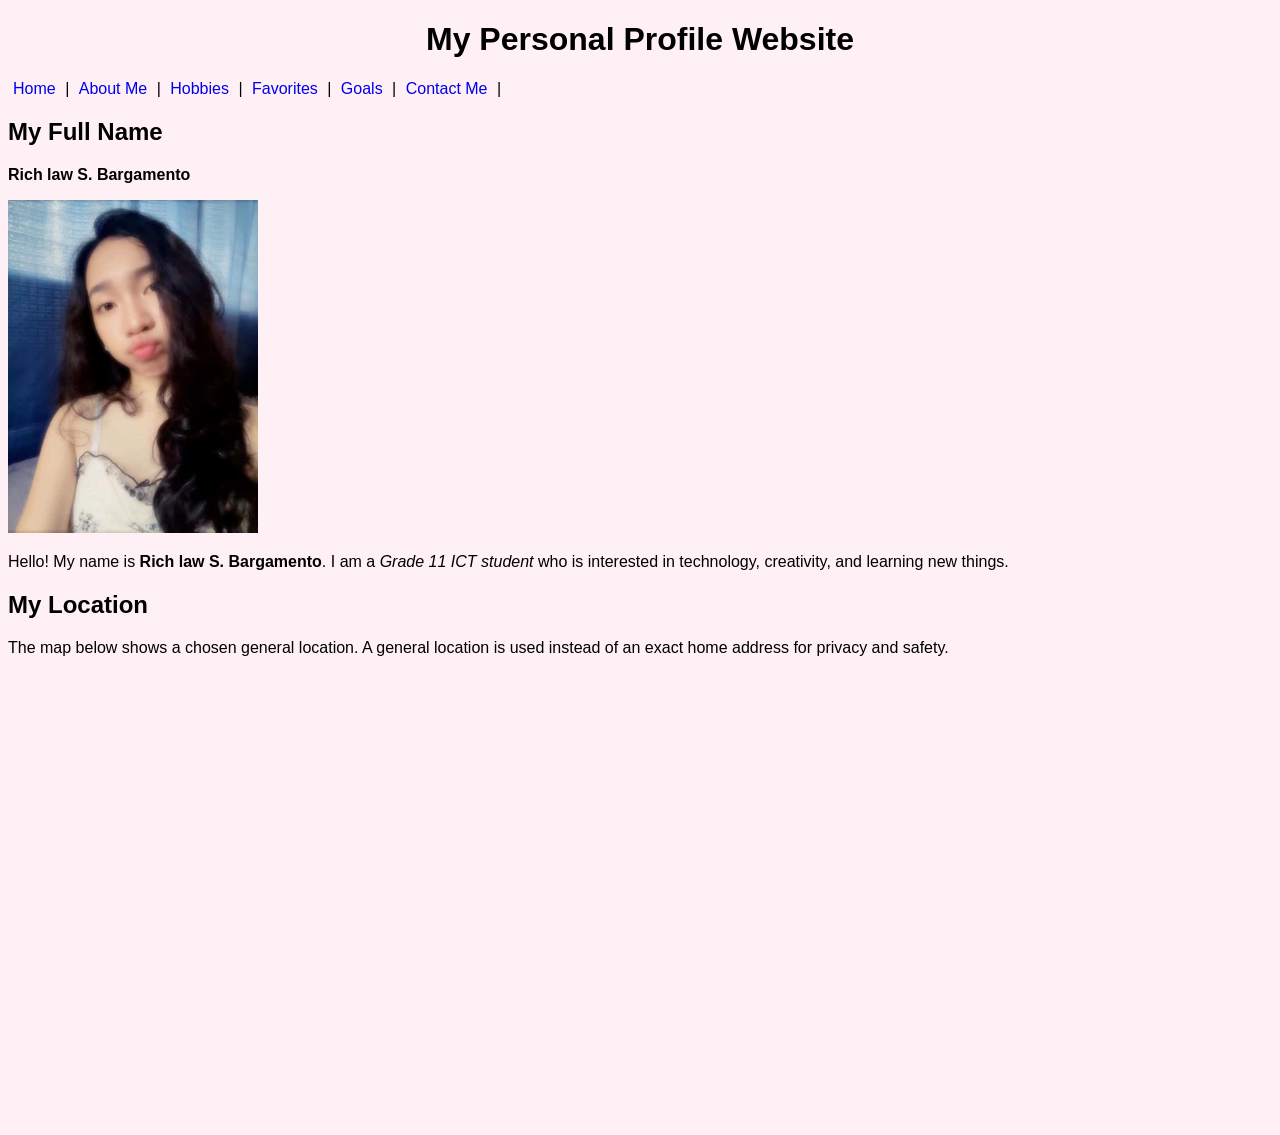
==== index.html @ c37e1e08 "Update navigation links with new class names" ====
<!DOCTYPE html>
<html>
<head>
    <title>My Personal Profile - Home</title>
<link rel="stylesheet" href="style.css">
</head>
<body>
    <h1>My Personal Profile Website</h1>
<nav>
    <a class="nav-link" href="index.html">Home</a> |
    <a class="nav-link" href="about.html">About Me</a> |
    <a class="nav-link" href="hobbies.html">Hobbies</a> |
    <a class="nav-link" href="favorites.html">Favorites</a> |
    <a class="nav-link" href="goals.html">Goals</a> |
    <a class="nav-link" href="contact.html">Contact Me</a> |
</nav>
    <h2>My Full Name</h2>

    <p><b>Rich law S. Bargamento</b></p>

    </p>

<img src="image.jfif" alt="My Profile Picture" width="250">

    <p>
        Hello! My name is <b>Rich law S. Bargamento</b>.

        I am a <i>Grade 11 ICT student</i> who is interested

        in technology, creativity, and learning new things.

    </p>

    <h2>My Location</h2>

    <p>

        The map below shows a chosen general location.

        A general location is used instead of an exact

        home address for privacy and safety.

    </p>

    <iframe src="https://www.google.com/maps/embed?pb=!1m18!1m12!1m3!1d1765.6856186478385!2d123.95955436766987!3d10.273390772054604!2m3!1f0!2f0!3f0!3m2!1i1024!2i768!4f13.1!3m3!1m2!1s0x33a99b1432ca0901%3A0x751593c482afbc85!2sBF%20BELLAVILLE%20SUDTUNGGAN!5e0!3m2!1sen!2sph!4v1786334425059!5m2!1sen!2sph" width="600" height="450" style="border:0;" allowfullscreen="" loading="lazy" referrerpolicy="strict-origin-when-cross-origin"></iframe>
   
</body>

</html>
---- style.css ----
body {font-family: Arial, sans-serif;
    background-color: #fff0f5;}
h1 {text-align: center;}
.nav-link {text-decoration: none; margin: 5px;}
.section {padding: 20px;}
.btn {padding: 10px 20px; border-radius: 8px;}
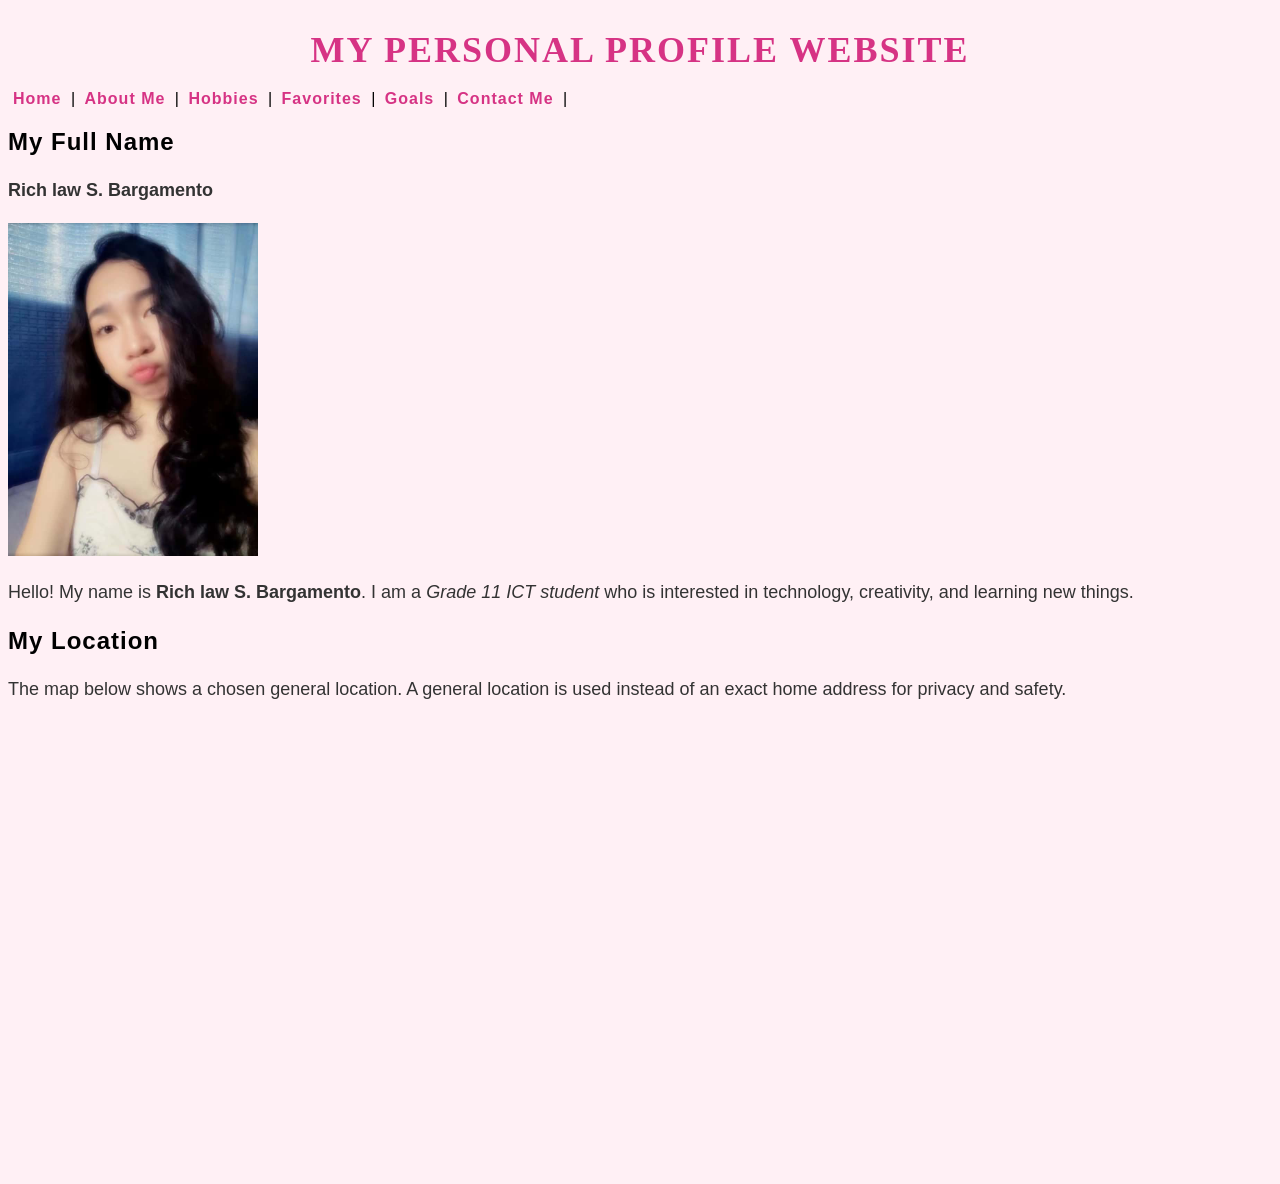
==== commit 7944c474: "Update index.html" ====
--- a/index.html
+++ b/index.html
@@ -20,7 +20,7 @@
 
     </p>
 
-<img src="image.jfif" alt="My Profile Picture" width="250">
+<img src="image.jfif" class="profile-img" alt="My Profile Picture" width="250">
 
     <p>
         Hello! My name is <b>Rich law S. Bargamento</b>.
--- a/style.css
+++ b/style.css
@@ -1,6 +1,56 @@
 body {font-family: Arial, sans-serif;
     background-color: #fff0f5;}
 h1 {text-align: center;}
-.nav-link {text-decoration: none; margin: 5px;}
-.section {padding: 20px;}
+.nav-link {text-decoration: none; margin: 5px; font-weight: bold; letter-spacing: 1px;}
+.section {padding: 20px;
+          margin: 20px; 
+          border: 20px solid #ffb6c1;
+          background: linear-gradient (to right, #fff0f5, #ffc0cb);
+         opacity: 0.95;}
 .btn {padding: 10px 20px; border-radius: 8px;}
+.primary {background-color: #ffb6c1; border: none; cursor: pointer;}
+#contact-form {padding: 20px; 
+               margin: 20px;
+              backgroun-color: white;
+              font-family: Arial, sans-serif;}
+#message {border-radius: 8px; 
+          padding: 10px;
+         font-family: Arial, sans-serif;
+         font-size: 16px;
+         line-height: 1.5;}
+
+h1 {text-align: center;  
+    font-family: Georgia, serif;   
+    font-size: 36px;   
+    font-weight: bold;
+    text-transform: uppercase;
+    letter-spacing: 2px;
+   color: #d63384;
+   position: relative;
+   top: 5px;}
+
+p {font-family: Arial, sans-serif;
+    font-size: 18px;
+    line-height: 1.6;
+    text-align: justify;
+  color: #333333;}
+
+h2 {text-transform: capitalize;
+    font-weight: bold;
+    letter-spacing: 1px;}
+
+ul {list-style-type: square;
+    padding-left: 30px;}
+
+ol {list-style-type: upper-alpha;
+    padding-left: 30px;}
+
+a:link {color: #d63384;}
+a:visited {color: purple;}
+a:hover {color: red;
+         text-decoration: underine;}
+a:active {color: orange;}
+
+
+
+
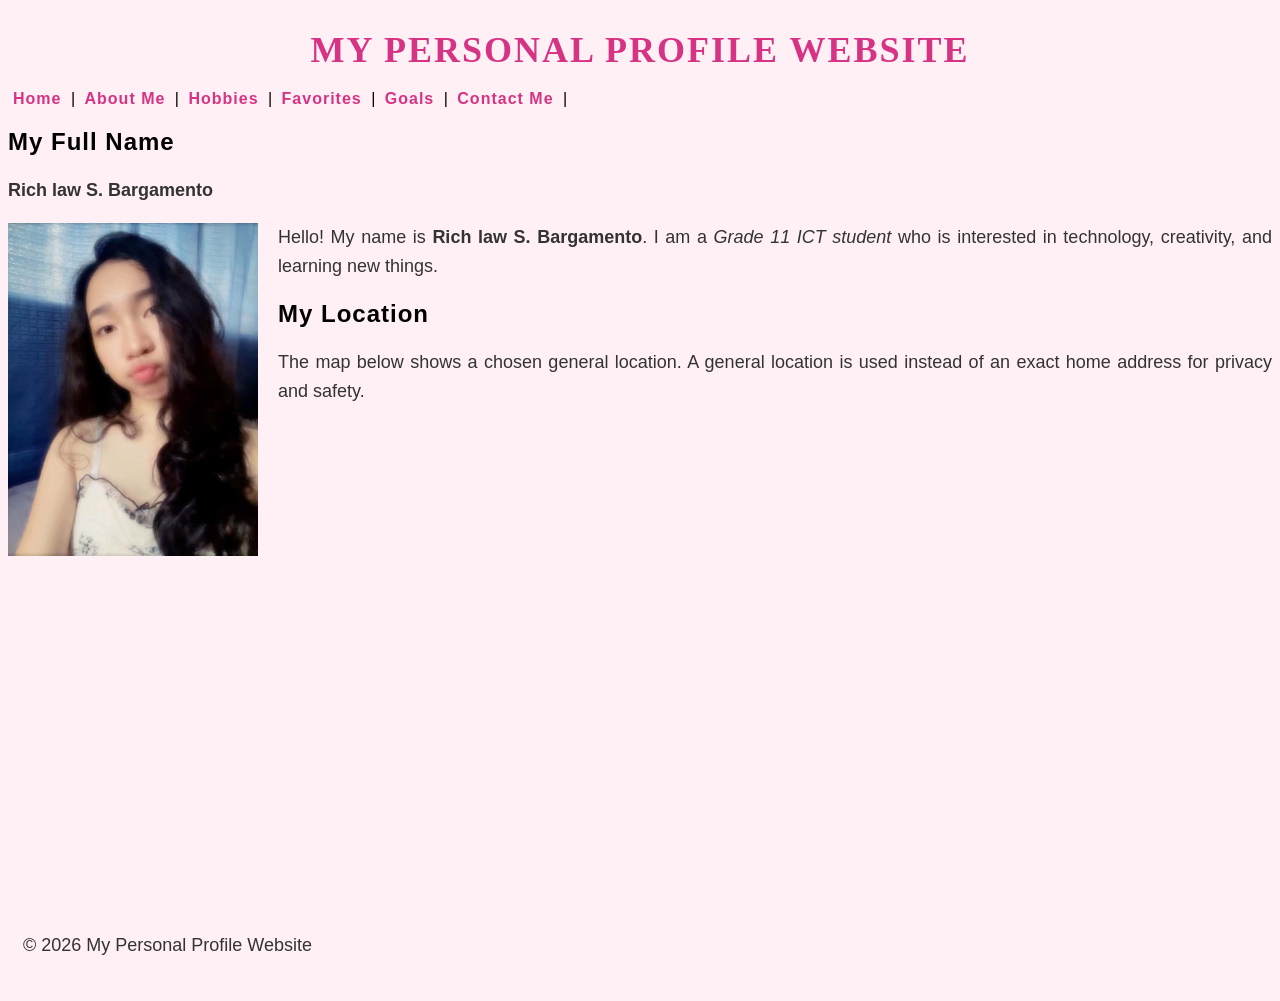
==== commit 761b512d: "Update index.html" ====
--- a/index.html
+++ b/index.html
@@ -44,8 +44,11 @@
     </p>
 
     <iframe src="https://www.google.com/maps/embed?pb=!1m18!1m12!1m3!1d1765.6856186478385!2d123.95955436766987!3d10.273390772054604!2m3!1f0!2f0!3f0!3m2!1i1024!2i768!4f13.1!3m3!1m2!1s0x33a99b1432ca0901%3A0x751593c482afbc85!2sBF%20BELLAVILLE%20SUDTUNGGAN!5e0!3m2!1sen!2sph!4v1786334425059!5m2!1sen!2sph" width="600" height="450" style="border:0;" allowfullscreen="" loading="lazy" referrerpolicy="strict-origin-when-cross-origin"></iframe>
-   
+ <footer class="footer">
+        <p>© 2026 My Personal Profile Website</p>
+    </footer>
 </body>
-
+</html>  
+</body>
 </html>
 
--- a/style.css
+++ b/style.css
@@ -9,8 +9,10 @@
          opacity: 0.95;}
 .btn {padding: 10px 20px; border-radius: 8px;}
 .primary {background-color: #ffb6c1; border: none; cursor: pointer;}
-#contact-form {padding: 20px; 
+#contact-form {width: 80%;
+               padding: 20px; 
                margin: 20px;
+               border: 2px solid #ffb6c1;
               backgroun-color: white;
               font-family: Arial, sans-serif;}
 #message {border-radius: 8px; 
@@ -51,6 +53,18 @@
          text-decoration: underine;}
 a:active {color: orange;}
 
+.profile-img {float: left; 
+             margin-right: 20px;
+             position: relative; 
+             z-index: 1;}
+.footer {clear: both;
+        text-align; center;
+        padding: 15px;
+        margin-top: 20px;}
+
+nav ul {ist-stlye-type: none;
+        padding: 0;
+        margin: 0;}
 
 
 
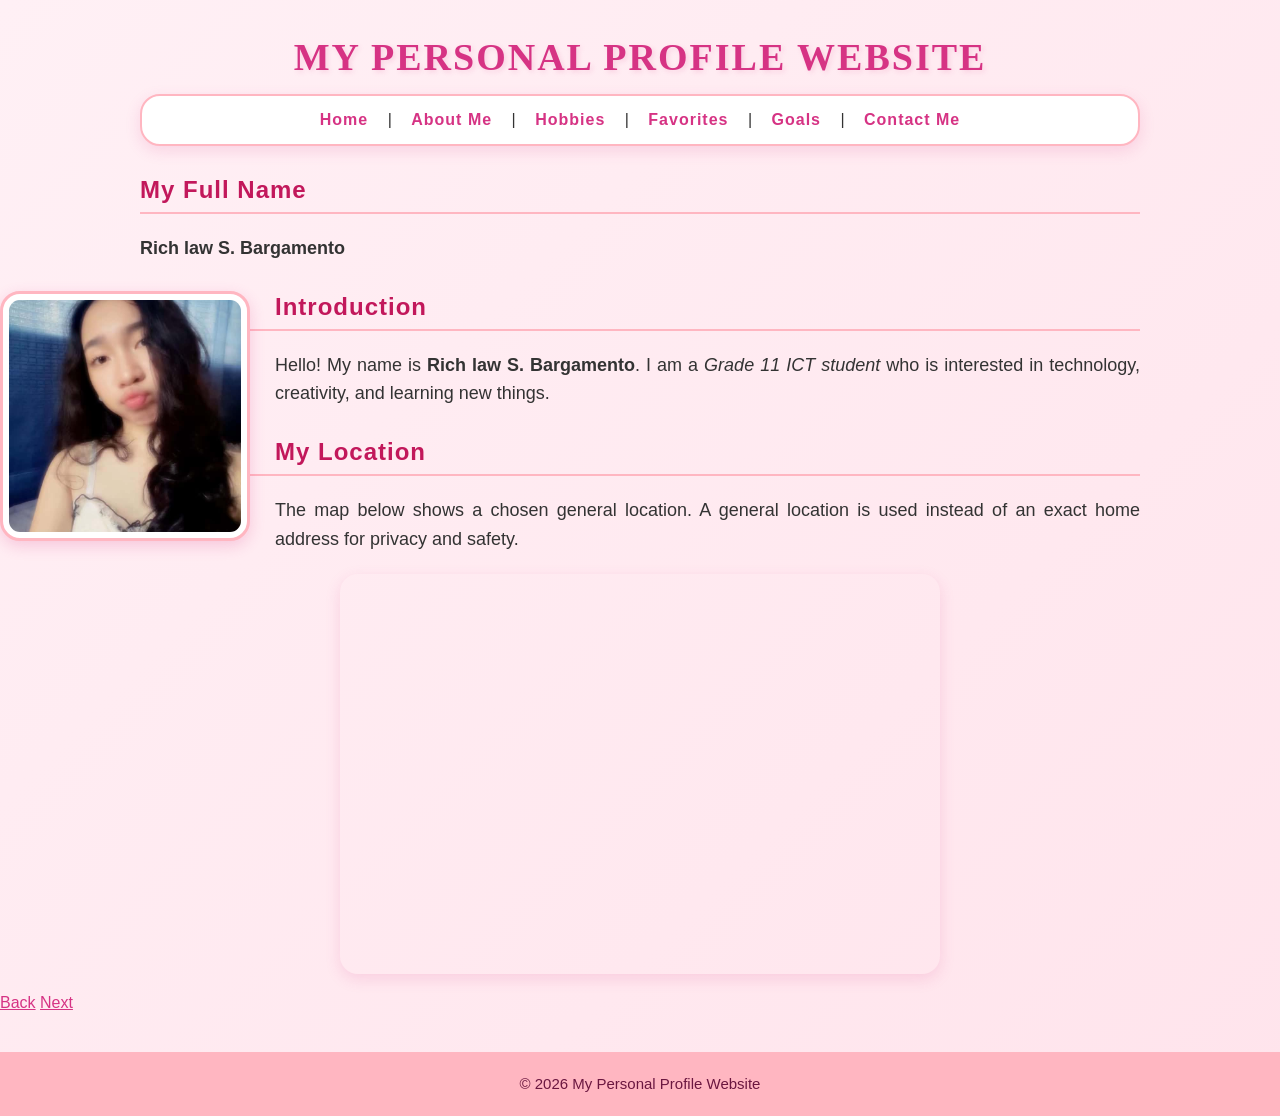
==== commit 54e1c9c0: "Update index.html" ====
--- a/index.html
+++ b/index.html
@@ -1,54 +1,67 @@
 <!DOCTYPE html>
-<html>
+<html lang="en">
 <head>
+    <meta charset="UTF-8">
+    <meta name="viewport" content="width=device-width, initial-scale=1.0">
     <title>My Personal Profile - Home</title>
-<link rel="stylesheet" href="style.css">
+    <link rel="stylesheet" href="style.css">
 </head>
+
 <body>
+
     <h1>My Personal Profile Website</h1>
-<nav>
-    <a class="nav-link" href="index.html">Home</a> |
-    <a class="nav-link" href="about.html">About Me</a> |
-    <a class="nav-link" href="hobbies.html">Hobbies</a> |
-    <a class="nav-link" href="favorites.html">Favorites</a> |
-    <a class="nav-link" href="goals.html">Goals</a> |
-    <a class="nav-link" href="contact.html">Contact Me</a> |
-</nav>
+
+    <nav>
+        <a class="nav-link" href="index.html">Home</a> |
+        <a class="nav-link" href="about.html">About Me</a> |
+        <a class="nav-link" href="hobbies.html">Hobbies</a> |
+        <a class="nav-link" href="favorites.html">Favorites</a> |
+        <a class="nav-link" href="goals.html">Goals</a> |
+        <a class="nav-link" href="contact.html">Contact Me</a>
+    </nav>
+
     <h2>My Full Name</h2>
-
     <p><b>Rich law S. Bargamento</b></p>
 
-    </p>
+    <img src="image.jfif"
+         class="profile-img"
+         alt="My Profile Picture"
+         width="250">
 
-<img src="image.jfif" class="profile-img" alt="My Profile Picture" width="250">
-
+    <h2>Introduction</h2>
     <p>
         Hello! My name is <b>Rich law S. Bargamento</b>.
-
         I am a <i>Grade 11 ICT student</i> who is interested
-
         in technology, creativity, and learning new things.
-
     </p>
 
     <h2>My Location</h2>
-
     <p>
-
         The map below shows a chosen general location.
-
         A general location is used instead of an exact
-
         home address for privacy and safety.
-
     </p>
 
-    <iframe src="https://www.google.com/maps/embed?pb=!1m18!1m12!1m3!1d1765.6856186478385!2d123.95955436766987!3d10.273390772054604!2m3!1f0!2f0!3f0!3m2!1i1024!2i768!4f13.1!3m3!1m2!1s0x33a99b1432ca0901%3A0x751593c482afbc85!2sBF%20BELLAVILLE%20SUDTUNGGAN!5e0!3m2!1sen!2sph!4v1786334425059!5m2!1sen!2sph" width="600" height="450" style="border:0;" allowfullscreen="" loading="lazy" referrerpolicy="strict-origin-when-cross-origin"></iframe>
- <footer class="footer">
+    <div class="map-container">
+        <iframe
+            src="https://www.google.com/maps/embed?pb=!1m18!1m12!1m3!1d1765.6856186478385!2d123.95955436766987!3d10.273390772054604!2m3!1f0!2f0!3f0!3m2!1i1024!2i768!4f13.1!3m3!1m2!1s0x33a99b1432ca0901%3A0x751593c482afbc85!2sBF%20BELLAVILLE%20SUDTUNGGAN!5e0!3m2!1sen!2sph!4v1786334425059!5m2!1sen!2sph"
+            width="600"
+            height="450"
+            style="border:0;"
+            allowfullscreen
+            loading="lazy"
+            referrerpolicy="strict-origin-when-cross-origin">
+        </iframe>
+    </div>
+
+    <div class="page-buttons">
+        <a href="goals.html">Back</a>
+        <a href="about.html">Next</a>
+    </div>
+
+    <footer class="footer">
         <p>© 2026 My Personal Profile Website</p>
     </footer>
-</body>
-</html>  
+
 </body>
 </html>
-
--- a/style.css
+++ b/style.css
@@ -1,70 +1,237 @@
-body {font-family: Arial, sans-serif;
-    background-color: #fff0f5;}
-h1 {text-align: center;}
-.nav-link {text-decoration: none; margin: 5px; font-weight: bold; letter-spacing: 1px;}
-.section {padding: 20px;
-          margin: 20px; 
-          border: 20px solid #ffb6c1;
-          background: linear-gradient (to right, #fff0f5, #ffc0cb);
-         opacity: 0.95;}
-.btn {padding: 10px 20px; border-radius: 8px;}
-.primary {background-color: #ffb6c1; border: none; cursor: pointer;}
-#contact-form {width: 80%;
-               padding: 20px; 
-               margin: 20px;
-               border: 2px solid #ffb6c1;
-              backgroun-color: white;
-              font-family: Arial, sans-serif;}
-#message {border-radius: 8px; 
-          padding: 10px;
-         font-family: Arial, sans-serif;
-         font-size: 16px;
-         line-height: 1.5;}
-
-h1 {text-align: center;  
-    font-family: Georgia, serif;   
-    font-size: 36px;   
+* {box-sizing: border-box;}
+
+body {margin: 0;
+    padding: 0;
+    font-family: Arial, sans-serif;
+    background: linear-gradient(135deg, #fff0f5, #ffe4ec);
+    color: #333333;}
+
+h1 {text-align: center;
+    font-family: Georgia, serif;
+    font-size: 38px;
     font-weight: bold;
     text-transform: uppercase;
     letter-spacing: 2px;
-   color: #d63384;
-   position: relative;
-   top: 5px;}
+    color: #d63384;
+    position: relative;
+    top: 5px;
+    margin: 30px 10px 20px;
+    text-shadow: 2px 2px 5px rgba(214, 51, 132, 0.15);}
+
+h2 {color: #c2185b;
+    font-weight: bold;
+    letter-spacing: 1px;
+    margin-top: 30px;
+    padding-bottom: 8px;
+    border-bottom: 2px solid #ffb6c1;}
 
 p {font-family: Arial, sans-serif;
     font-size: 18px;
     line-height: 1.6;
     text-align: justify;
-  color: #333333;}
-
-h2 {text-transform: capitalize;
-    font-weight: bold;
-    letter-spacing: 1px;}
+    color: #333333;}
+
+nav {width: 90%;
+    max-width: 1000px;
+    margin: 0 auto 25px;
+    padding: 15px;
+    text-align: center;
+    background: white;
+    border: 2px solid #ffb6c1;
+    border-radius: 20px;
+    box-shadow: 0 5px 15px rgba(214, 51, 132, 0.15);}
+
+.nav-link {text-decoration: none;
+    margin: 5px;
+    padding: 8px 10px;
+    font-weight: bold;
+    letter-spacing: 1px;
+    transition: 0.3s;}
+
+a:link {color: #d63384;}
+
+a:visited {color: #9c276b;}
+
+a:hover {color: #ff4f9a;
+    text-decoration: underline;}
+
+a:active {color: #ff9800;}
+
+.nav-link:hover {background-color: #ffe0eb;
+    border-radius: 10px;
+    text-decoration: none;}
+
+body > h2,
+body > p,
+body > ol,
+body > ul,
+body > table,
+body > audio,
+body > video,
+body > iframe {width: 90%;
+    max-width: 1000px;
+    margin-left: auto;
+    margin-right: auto;}
+
+.section {width: 90%;
+    max-width: 1000px;
+    padding: 25px;
+    margin: 25px auto;
+    border: 2px solid #ffb6c1;
+    border-radius: 20px;
+    background: linear-gradient(to right, #fff0f5, #ffc0cb);
+    opacity: 0.98;
+    box-shadow: 0 5px 15px rgba(214, 51, 132, 0.12);}
+
+.profile-img {float: left;
+    width: 250px;
+    height: 250px;
+    object-fit: cover;
+    margin: 10px 25px 15px 0;
+    padding: 6px;
+    background-color: white;
+    border: 3px solid #ffb6c1;
+    border-radius: 20px;
+    position: relative;
+    z-index: 1;
+    box-shadow: 0 5px 15px rgba(214, 51, 132, 0.2);}
 
 ul {list-style-type: square;
-    padding-left: 30px;}
+    padding-left: 45px;
+    line-height: 1.8;}
 
 ol {list-style-type: upper-alpha;
-    padding-left: 30px;}
-
-a:link {color: #d63384;}
-a:visited {color: purple;}
-a:hover {color: red;
-         text-decoration: underine;}
-a:active {color: orange;}
-
-.profile-img {float: left; 
-             margin-right: 20px;
-             position: relative; 
-             z-index: 1;}
+    padding-left: 45px;
+    line-height: 1.8;}
+
+ol[type="I"] {list-style-type: upper-roman;}
+
+ol[start="5"] {list-style-type: decimal;}
+
+table {width: 90%;
+    max-width: 1000px;
+    margin: 20px auto;
+    border-collapse: collapse;
+    background-color: white;
+    border-radius: 15px;
+    overflow: hidden;
+    box-shadow: 0 5px 15px rgba(214, 51, 132, 0.12);}
+
+th {background-color: #ffb6c1;
+    color: #6b1740;
+    padding: 14px;
+    font-size: 17px;}
+
+td {padding: 12px;
+    border: 1px solid #f3b6c9;}
+
+tr:hover {background-color: #fff0f5;}
+video {display: block;
+    max-width: 90%;
+    height: auto;
+    margin: 20px auto;
+    border: 4px solid #ffb6c1;
+    border-radius: 18px;
+    box-shadow: 0 5px 15px rgba(214, 51, 132, 0.2);}
+
+audio {display: block;
+    margin: 20px auto;}
+
+iframe {display: block;
+    max-width: 90%;
+    width: 600px;
+    height: 400px;
+    margin: 20px auto;
+    border-radius: 18px;
+    box-shadow: 0 5px 15px rgba(214, 51, 132, 0.15);}
+
+#contact-form {width: 90%;
+    max-width: 800px;
+    padding: 30px;
+    margin: 30px auto;
+    border: 2px solid #ffb6c1;
+    border-radius: 20px;
+    background-color: white;
+    font-family: Arial, sans-serif;
+    box-shadow: 0 7px 20px rgba(214, 51, 132, 0.15);}
+
+#contact-form label {font-weight: bold; color: #9c276b;}
+
+#contact-form input[type="text"],
+#contact-form input[type="email"],
+#contact-form select,
+#contact-form textarea {width: 100%;
+    padding: 12px;
+    margin-top: 7px;
+    border: 2px solid #ffc0cb;
+    border-radius: 10px;
+    font-family: Arial, sans-serif;
+    font-size: 16px;
+    background-color: #fffafd;}
+
+#contact-form input:focus,
+#contact-form select:focus,
+#contact-form textarea:focus {outline: none;
+    border-color: #d63384;
+    box-shadow: 0 0 6px rgba(214, 51, 132, 0.25);}
+
+#message {border-radius: 10px;
+    padding: 12px;
+    font-family: Arial, sans-serif;
+    font-size: 16px;
+    line-height: 1.5;}
+
+.btn {padding: 12px 22px;
+    border-radius: 12px;
+    font-weight: bold;
+    cursor: pointer;
+    transition: 0.3s;}
+
+.primary {background-color: #ffb6c1;
+    border: none;
+    color: #6b1740;}
+
+.primary:hover {background-color: #d63384;
+    color: white;
+    transform: translateY(-2px);}
+
+button[type="reset"] {padding: 12px 22px;
+    margin-left: 8px;
+    border: 2px solid #ffb6c1;
+    border-radius: 12px;
+    background-color: white;
+    cursor: pointer;}
+
+button[type="reset"]:hover {background-color: #fff0f5;}
 .footer {clear: both;
-        text-align; center;
-        padding: 15px;
-        margin-top: 20px;}
-
-nav ul {ist-stlye-type: none;
-        padding: 0;
-        margin: 0;}
-
-
-
+    width: 100%;
+    margin-top: 40px;
+    padding: 20px;
+    text-align: center;
+    background-color: #ffb6c1;
+    color: #6b1740;}
+
+.footer p {margin: 0;
+    text-align: center;
+    font-size: 15px;
+    color: #6b1740;}
+
+@media (max-width: 600px) {
+
+    h1 {font-size: 28px;}
+
+    nav {width: 95%;
+        line-height: 2.5;}
+
+    .profile-img {float: none;
+        display: block;
+        margin: 15px auto;}
+
+    body > h2,
+    body > p,
+    body > ol,
+    body > ul,
+    body > table {width: 90%;}
+
+    #contact-form {width: 90%;
+        padding: 20px;}
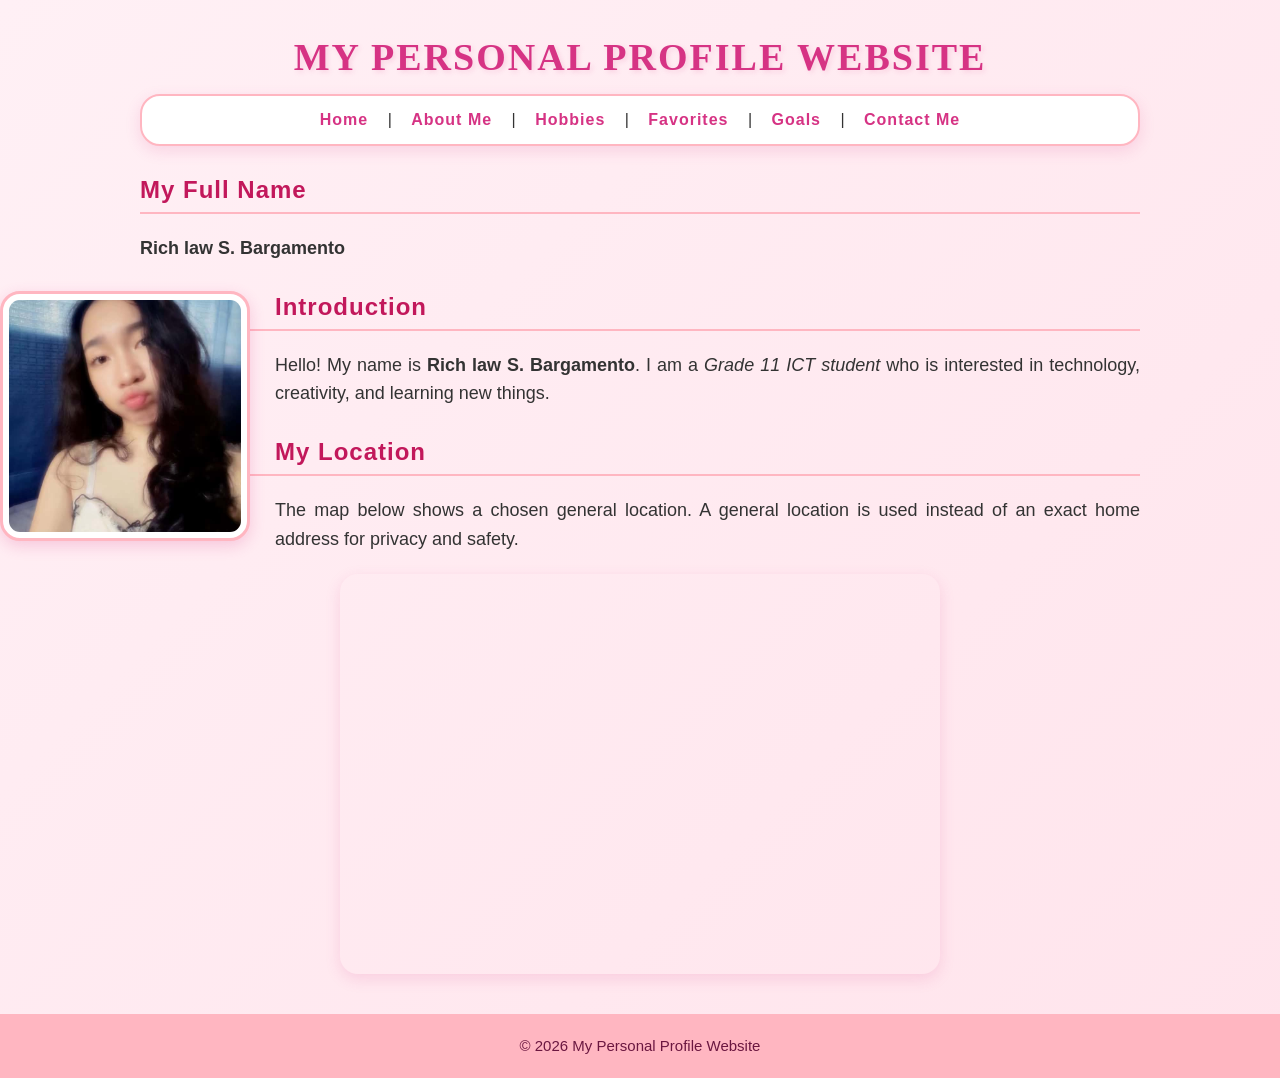
==== commit 336a3213: "Update index.html" ====
--- a/index.html
+++ b/index.html
@@ -54,11 +54,6 @@
         </iframe>
     </div>
 
-    <div class="page-buttons">
-        <a href="goals.html">Back</a>
-        <a href="about.html">Next</a>
-    </div>
-
     <footer class="footer">
         <p>© 2026 My Personal Profile Website</p>
     </footer>
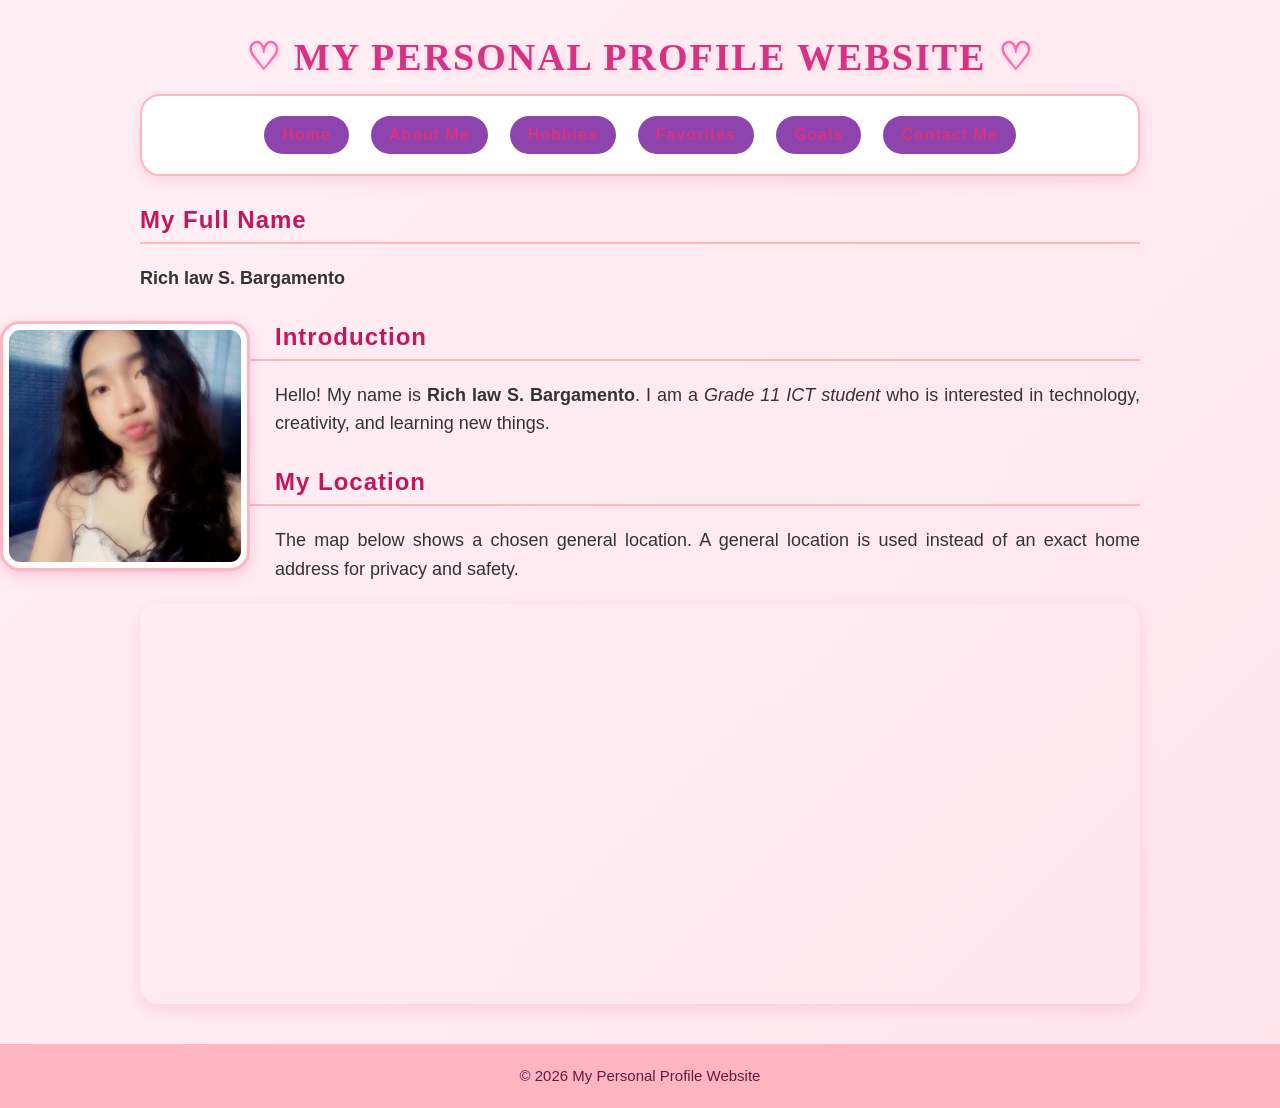
==== commit b9f2bf94: "Update index.html" ====
--- a/index.html
+++ b/index.html
@@ -12,12 +12,12 @@
     <h1>My Personal Profile Website</h1>
 
     <nav>
-        <a class="nav-link" href="index.html">Home</a> |
-        <a class="nav-link" href="about.html">About Me</a> |
-        <a class="nav-link" href="hobbies.html">Hobbies</a> |
-        <a class="nav-link" href="favorites.html">Favorites</a> |
-        <a class="nav-link" href="goals.html">Goals</a> |
-        <a class="nav-link" href="contact.html">Contact Me</a>
+    <a class="nav-link" href="index.html">Home</a>
+    <a class="nav-link" href="about.html">About Me</a>
+    <a class="nav-link" href="hobbies.html">Hobbies</a>
+    <a class="nav-link" href="favorites.html">Favorites</a>
+    <a class="nav-link" href="goals.html">Goals</a>
+    <a class="nav-link" href="contact.html">Contact Me</a>
     </nav>
 
     <h2>My Full Name</h2>
--- a/style.css
+++ b/style.css
@@ -217,21 +217,424 @@
     color: #6b1740;}
 
 @media (max-width: 600px) {
-
-    h1 {font-size: 28px;}
-
-    nav {width: 95%;
-        line-height: 2.5;}
-
-    .profile-img {float: none;
+    h1 {
+        font-size: 28px;
+        letter-spacing: 1px;
+    }
+
+    nav {
+        width: 95%;
+        line-height: 2.5;
+    }
+
+    .profile-img {
+        float: none;
         display: block;
-        margin: 15px auto;}
+        margin: 15px auto;
+        max-width: 100%;
+    }
 
     body > h2,
     body > p,
     body > ol,
     body > ul,
-    body > table {width: 90%;}
-
-    #contact-form {width: 90%;
-        padding: 20px;}
+    body > table {
+        width: 90%;
+    }
+
+    #contact-form {
+        width: 90%;
+        padding: 20px;
+    }
+}
+
+h1::before {
+    content: "♡ ";
+    color: #ff69b4;
+}
+
+h1::after {
+    content: " ♡";
+    color: #ff69b4;
+}
+
+.profile-img {
+    transition: transform 0.3s ease;
+}
+
+.profile-img:hover {
+    transform: scale(1.05);
+}
+
+.nav-link {
+    text-decoration: none;
+    transition: color 0.3s ease, background-color 0.3s ease;
+}
+
+.nav-link:hover {
+    color: #ff1493;
+    background-color: #ffe0eb;
+    border-radius: 10px;
+    text-decoration: underline;
+}
+
+.nav-link:active {
+    color: #ff9800;
+}
+
+input:focus,
+textarea:focus,
+select:focus {
+    outline: 2px solid #ff69b4;
+    border-color: #ff1493;
+    background-color: #fff5fa;
+}
+
+.hobby-intro {
+    text-align: center;
+    color: #8b4565;
+}
+
+.hobby-list li {
+    padding: 5px;
+    transition: color 0.3s ease, transform 0.3s ease;
+}
+
+.hobby-list li:hover {
+    color: #d63384;
+    transform: translateX(8px);
+}
+
+.image-gallery {
+    display: flex;
+    flex-wrap: wrap;
+    justify-content: center;
+    align-items: stretch;
+    gap: 22px;
+    padding: 20px 5px;
+}
+
+.gallery-item {
+    width: 220px;
+    max-width: 100%;
+    overflow: hidden;
+    background: #ffffff;
+    border: 2px solid #ffb6c1;
+    border-radius: 18px;
+    text-align: center;
+    box-shadow: 0 4px 10px rgba(214, 51, 132, 0.12);
+    transition: transform 0.3s ease, box-shadow 0.3s ease;
+}
+
+.gallery-item img {
+    display: block;
+    width: 100%;
+    height: 180px;
+    object-fit: cover;
+    transition: transform 0.4s ease;
+}
+
+.gallery-item:hover {
+    transform: translateY(-8px);
+    box-shadow: 0 10px 20px rgba(214, 51, 132, 0.25);
+}
+
+.gallery-item:hover img {
+    transform: scale(1.06);
+}
+
+.gallery-caption {
+    padding: 8px 12px 14px;
+}
+
+.gallery-caption h3 {
+    color: #c2185b;
+    margin-bottom: 5px;
+}
+
+.gallery-caption p {
+    font-size: 14px;
+    text-align: center;
+    margin: 5px 0;
+}
+
+.video-gallery {
+    display: flex;
+    flex-wrap: wrap;
+    justify-content: center;
+    align-items: flex-start;
+    gap: 25px;
+    padding: 15px 0;
+}
+
+.video-item {
+    flex: 1 1 280px;
+    max-width: 450px;
+    padding: 15px;
+    background-color: #ffffff;
+    border: 2px solid #ffb6c1;
+    border-radius: 18px;
+    box-shadow: 0 4px 10px rgba(214, 51, 132, 0.12);
+    transition: transform 0.3s ease, box-shadow 0.3s ease;
+}
+
+.video-item video {
+    width: 100%;
+    max-width: 100%;
+    margin: 0 auto;
+    border: 3px solid #ffc0cb;
+    border-radius: 12px;
+}
+
+.video-item h3 {
+    color: #c2185b;
+    text-align: center;
+}
+
+.video-item:hover {
+    transform: translateY(-5px);
+    box-shadow: 0 8px 16px rgba(214, 51, 132, 0.2);
+}
+
+button:active,
+.page-buttons a:active,
+input[type="submit"]:active {
+    transform: scale(0.95);
+}
+* {
+    box-sizing: border-box;
+}
+
+/* Responsive images and media */
+img {
+    max-width: 100%;
+    height: auto;
+}
+
+video {
+    max-width: 100%;
+    height: auto;
+}
+
+/* Responsive navigation */
+nav {
+    display: flex;
+    flex-wrap: wrap;
+    justify-content: center;
+    align-items: center;
+    gap: 10px;
+}
+
+/* Responsive map */
+.map-container {
+    width: 90%;
+    max-width: 1000px;
+    margin: 20px auto;
+}
+
+.map-container iframe {
+    width: 100%;
+    max-width: 100%;
+    height: 400px;
+}
+
+/* Responsive sections */
+.section {
+    width: 90%;
+    max-width: 1000px;
+    margin: 25px auto;
+}
+
+/* Responsive image gallery */
+.image-gallery {
+    display: flex;
+    flex-wrap: wrap;
+    justify-content: center;
+    gap: 22px;
+}
+
+.gallery-item {
+    flex: 1 1 220px;
+    max-width: 100%;
+}
+
+/* Responsive video gallery */
+.video-gallery {
+    display: flex;
+    flex-wrap: wrap;
+    justify-content: center;
+    gap: 20px;
+}
+
+.video-item {
+    flex: 1 1 280px;
+    max-width: 100%;
+}
+
+/* TABLET DEVICES */
+@media screen and (max-width: 768px) {
+
+    h1 {
+        font-size: 32px;
+    }
+
+    nav {
+        width: 95%;
+        padding: 12px;
+    }
+
+    .section {
+        width: 95%;
+        padding: 20px;
+    }
+
+    .profile-img {
+        max-width: 220px;
+        height: auto;
+    }
+
+    #contact-form {
+        width: 95%;
+        padding: 20px;
+    }
+
+    .map-container iframe {
+        height: 350px;
+    }
+}
+
+/* MOBILE DEVICES */
+@media screen and (max-width: 600px) {
+
+    h1 {
+        font-size: 25px;
+        letter-spacing: 1px;
+    }
+
+    h2 {
+        font-size: 21px;
+    }
+
+    p {
+        font-size: 16px;
+        line-height: 1.6;
+    }
+
+    nav {
+        width: 95%;
+        flex-direction: column;
+        gap: 8px;
+    }
+
+    .nav-link {
+        display: block;
+        width: 100%;
+        padding: 10px;
+    }
+
+    .section {
+        width: 95%;
+        padding: 15px;
+    }
+
+    .profile-img {
+        float: none;
+        display: block;
+        width: 200px;
+        max-width: 100%;
+        height: auto;
+        margin: 15px auto;
+    }
+
+    .image-gallery {
+        flex-direction: column;
+        align-items: center;
+    }
+
+    .gallery-item {
+        width: 100%;
+        max-width: 350px;
+    }
+
+    .video-gallery {
+        flex-direction: column;
+        align-items: center;
+    }
+
+    .video-item {
+        width: 100%;
+    }
+
+    #contact-form {
+        width: 95%;
+        padding: 15px;
+    }
+
+    table {
+        display: block;
+        max-width: 100%;
+        overflow-x: auto;
+    }
+
+    .map-container iframe {
+        height: 300px;
+    }
+
+    .footer {
+        padding: 15px;
+    }
+}
+
+nav {
+    display: flex;
+    justify-content: center;
+    align-items: center;
+    flex-wrap: wrap;
+    gap: 12px;
+    padding: 15px;
+    margin: 20px auto;
+}
+
+/* Navigation links */
+.nav-link {
+    display: inline-block;
+    text-decoration: none;
+    color: #ffffff;
+    background-color: #8e44ad;
+    padding: 10px 18px;
+    border-radius: 20px;
+    font-weight: bold;
+    transition: 0.3s ease;
+}
+
+/* Hover effect */
+.nav-link:hover {
+    background-color: #d291bc;
+    color: #ffffff;
+    transform: translateY(-3px);
+}
+
+/* Tablet navigation */
+@media screen and (max-width: 768px) {
+    nav {
+        gap: 8px;
+    }
+
+    .nav-link {
+        padding: 9px 14px;
+        font-size: 14px;
+    }
+}
+
+/* Mobile navigation */
+@media screen and (max-width: 600px) {
+    nav {
+        flex-direction: column;
+        gap: 10px;
+    }
+
+    .nav-link {
+        width: 90%;
+        text-align: center;
+    }
+}
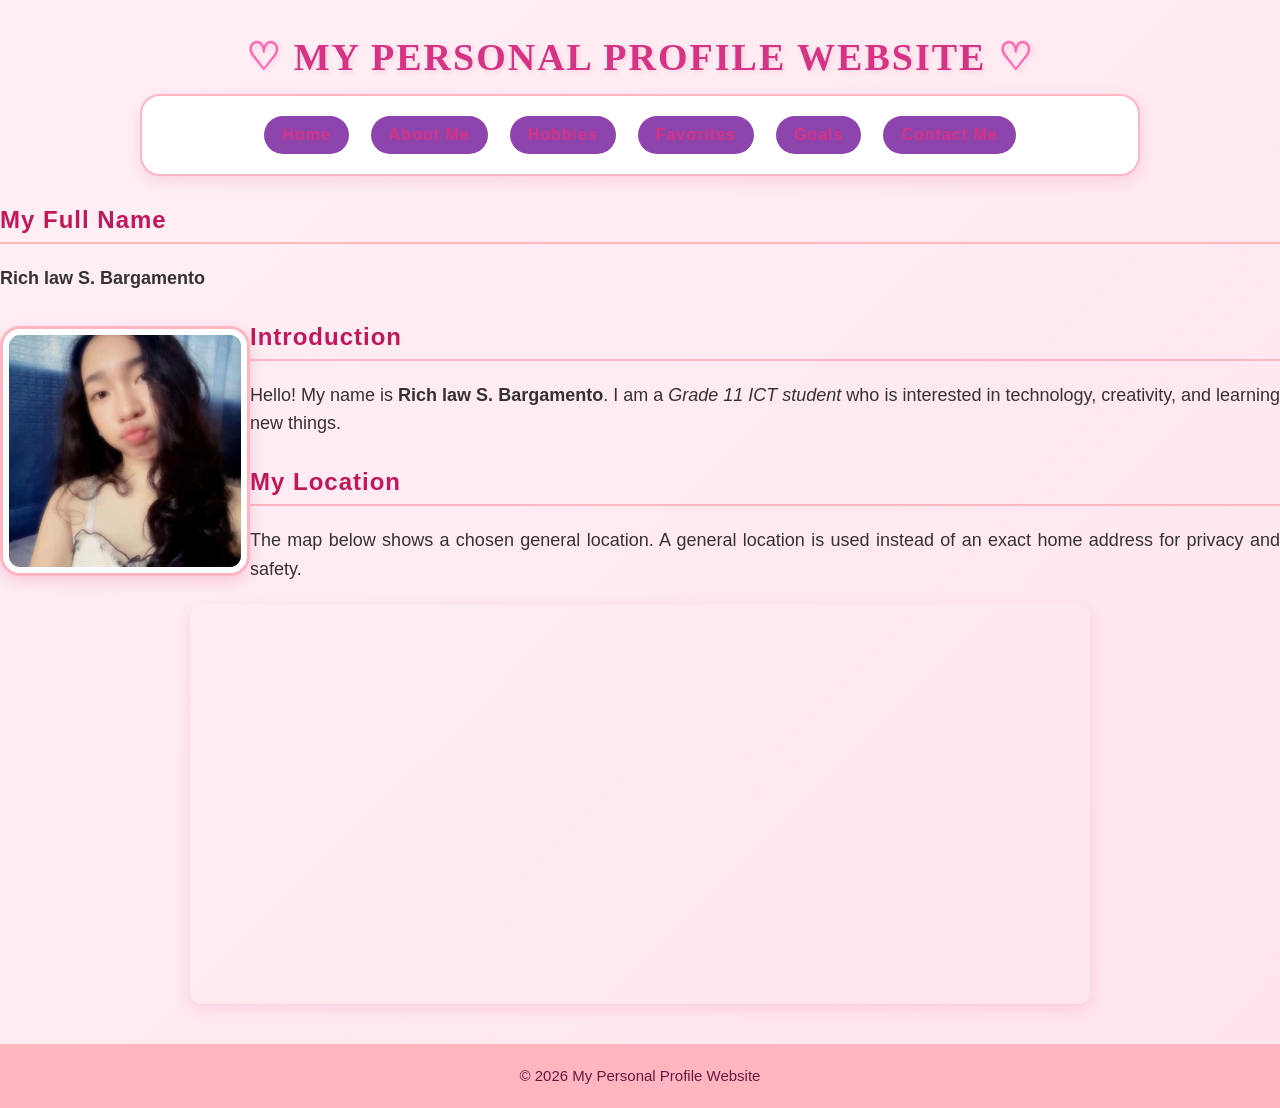
==== commit 9f2cfa46: "Update index.html" ====
--- a/index.html
+++ b/index.html
@@ -20,6 +20,7 @@
     <a class="nav-link" href="contact.html">Contact Me</a>
     </nav>
 
+<main>
     <h2>My Full Name</h2>
     <p><b>Rich law S. Bargamento</b></p>
 
@@ -54,6 +55,7 @@
         </iframe>
     </div>
 
+</main>
     <footer class="footer">
         <p>© 2026 My Personal Profile Website</p>
     </footer>
--- a/style.css
+++ b/style.css
@@ -638,3 +638,311 @@
         text-align: center;
     }
 }
+
+/* Profile picture */
+.profile-img {
+    display: block;
+    width: 250px;
+    max-width: 100%;
+    height: 250px;
+    object-fit: cover;
+    margin: 15px auto;
+    border-radius: 20px;
+}
+
+/* All website images */
+img {
+    max-width: 100%;
+    height: auto;
+}
+
+/* Image gallery */
+.image-gallery {
+    display: flex;
+    flex-wrap: wrap;
+    justify-content: center;
+    gap: 20px;
+}
+
+.gallery-item {
+    flex: 1 1 220px;
+    max-width: 100%;
+}
+
+/* Tablet */
+@media screen and (max-width: 768px) {
+    .profile-img {
+        width: 220px;
+        height: 220px;
+    }
+
+    .gallery-item {
+        flex: 1 1 200px;
+    }
+}
+
+/* Mobile */
+@media screen and (max-width: 600px) {
+    .profile-img {
+        width: 200px;
+        height: 200px;
+        margin: 15px auto;
+    }
+
+    .image-gallery {
+        flex-direction: column;
+        align-items: center;
+    }
+
+    .gallery-item {
+        width: 100%;
+        max-width: 350px;
+    }
+
+    .gallery-item img {
+        width: 100%;
+        height: 180px;
+        object-fit: cover;
+    }
+}
+
+/* Contact form container */
+#contact-form {
+    width: 90%;
+    max-width: 650px;
+    margin: 30px auto;
+    padding: 30px;
+    background-color: #ffffff;
+    border-radius: 15px;
+    box-shadow: 0 4px 12px rgba(0, 0, 0, 0.1);
+    text-align: left;
+}
+
+/* Form labels */
+#contact-form > label {
+    display: block;
+    margin-bottom: 8px;
+    font-weight: bold;
+}
+
+/* Text fields and dropdowns */
+#contact-form input[type="text"],
+#contact-form input[type="email"],
+#contact-form select,
+#contact-form textarea {
+    width: 100%;
+    padding: 12px;
+    margin-top: 5px;
+    border: 1px solid #cccccc;
+    border-radius: 8px;
+    font-size: 15px;
+    font-family: Arial, sans-serif;
+}
+
+/* Message box */
+#contact-form textarea {
+    resize: vertical;
+    min-height: 120px;
+}
+
+/* Radio buttons and checkboxes */
+#contact-form input[type="radio"],
+#contact-form input[type="checkbox"] {
+    width: auto;
+    margin: 8px 5px;
+    accent-color: #8e44ad;
+}
+
+/* Form buttons */
+#contact-form button {
+    padding: 12px 20px;
+    margin: 8px 5px 0 0;
+    border: none;
+    border-radius: 8px;
+    cursor: pointer;
+    font-weight: bold;
+}
+
+/* Send button */
+#contact-form button[type="submit"] {
+    background-color: #8e44ad;
+    color: white;
+}
+
+/* Clear button */
+#contact-form button[type="reset"] {
+    background-color: #dddddd;
+    color: #333333;
+}
+
+/* Button hover */
+#contact-form button:hover {
+    opacity: 0.85;
+}
+
+/* Tablet */
+@media screen and (max-width: 768px) {
+    #contact-form {
+        width: 95%;
+        padding: 22px;
+    }
+}
+
+/* Mobile */
+@media screen and (max-width: 600px) {
+    #contact-form {
+        width: 95%;
+        padding: 15px;
+    }
+
+    #contact-form input[type="text"],
+    #contact-form input[type="email"],
+    #contact-form select,
+    #contact-form textarea {
+        font-size: 16px;
+        padding: 12px;
+    }
+
+    #contact-form button {
+        width: 100%;
+        margin: 8px 0;
+    }
+}
+
+/* Prevent content from overflowing */
+body {
+    max-width: 100%;
+    overflow-x: hidden;
+}
+
+main,
+section,
+article {
+    max-width: 100%;
+}
+
+/* Responsive videos */
+video {
+    display: block;
+    width: 100%;
+    max-width: 700px;
+    height: auto;
+    margin: 20px auto;
+    border-radius: 12px;
+}
+
+/* Responsive audio */
+audio {
+    width: 100%;
+    max-width: 500px;
+    margin: 15px auto;
+    display: block;
+}
+
+/* Responsive embedded content */
+iframe {
+    max-width: 100%;
+}
+
+/* Responsive YouTube videos and maps */
+.video-container,
+.map-container {
+    width: 90%;
+    max-width: 900px;
+    margin: 20px auto;
+}
+
+.video-container iframe,
+.map-container iframe {
+    display: block;
+    width: 100%;
+    border: none;
+    border-radius: 12px;
+}
+
+/* Responsive headings */
+h1, h2, h3 {
+    overflow-wrap: break-word;
+}
+
+/* Responsive text */
+p {
+    overflow-wrap: break-word;
+}
+
+/* Tablet */
+@media screen and (max-width: 768px) {
+    video {
+        max-width: 100%;
+    }
+
+    .video-container,
+    .map-container {
+        width: 95%;
+    }
+
+    .video-container iframe {
+        height: 300px;
+    }
+}
+
+/* Mobile */
+@media screen and (max-width: 600px) {
+    video,
+    audio {
+        width: 100%;
+    }
+
+    .video-container,
+    .map-container {
+        width: 100%;
+    }
+
+    .video-container iframe {
+        height: 220px;
+    }
+
+    .map-container iframe {
+        height: 300px;
+    }
+
+    h1, h2, h3 {
+        max-width: 100%;
+    }
+}
+
+video {
+    display: block;
+    width: 100%;
+    max-width: 700px;
+    height: auto;
+    margin: 20px auto;
+    border-radius: 12px;
+}
+
+/* RESPONSIVE AUDIO */
+audio {
+    display: block;
+    width: 100%;
+    max-width: 500px;
+    margin: 15px auto;
+}
+
+/* TABLET */
+@media screen and (max-width: 768px) {
+    video {
+        max-width: 100%;
+    }
+
+    audio {
+        max-width: 100%;
+    }
+}
+
+/* MOBILE */
+@media screen and (max-width: 600px) {
+    video,
+    audio {
+        width: 100%;
+    }
+}
